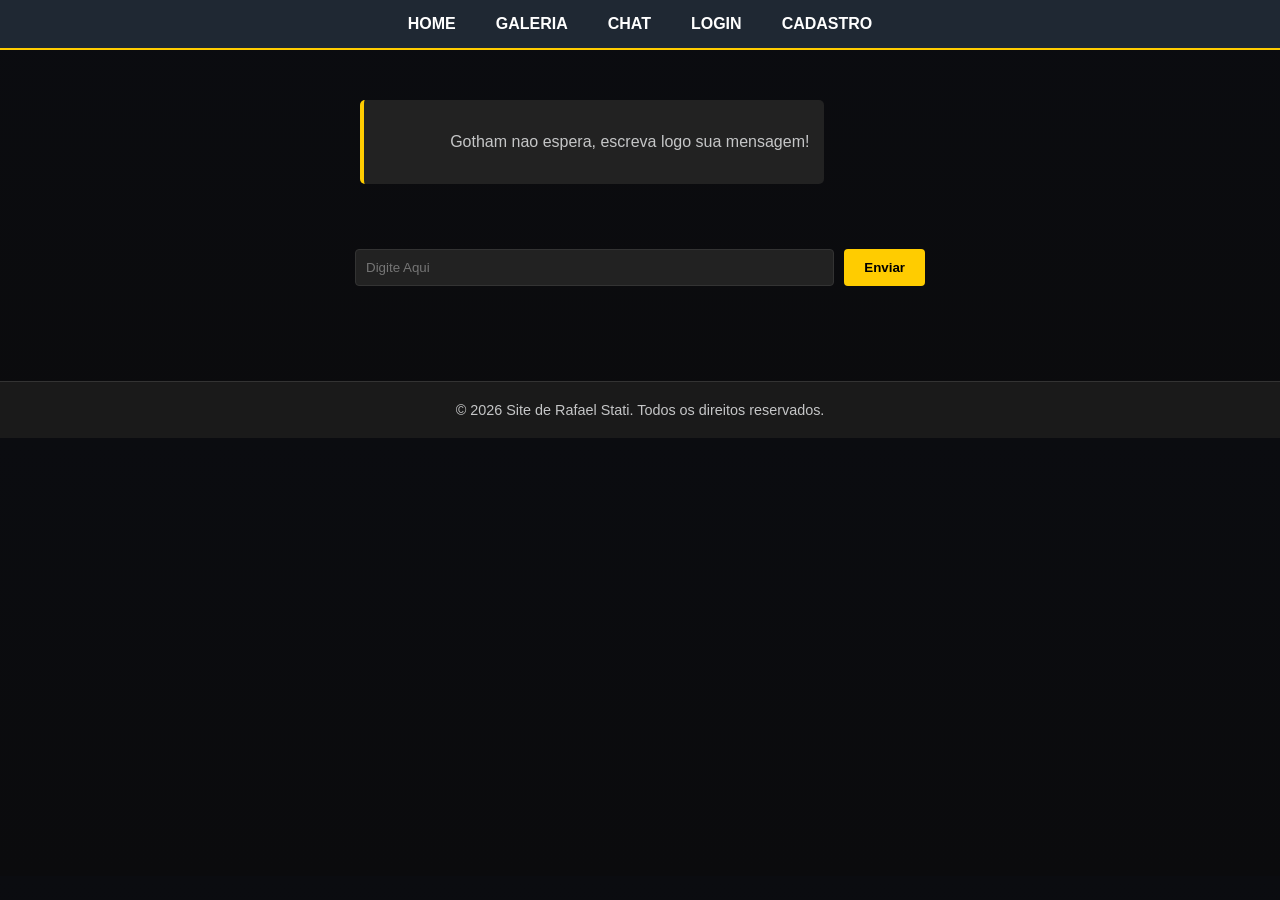
==== public/chat.html @ 91581137 "primeiro commit" ====
<!DOCTYPE html>
<html lang="pt-br">
<head>
    <meta charset="UTF-8">
    <meta name="viewport" content="width=device-width, initial-scale=1.0">
    <title>Chat</title>
    <link rel="stylesheet" href="style.css">
    <style>

        .container-chat {
            overflow-y: auto;
            display: flex;
            flex-direction: column;
            gap: 10px;
        }
        .mensagem.usuario {
            align-self: flex-end;
        }
        .mensagem.bot {
            align-self: flex-start;
            white-space: pre-wrap;
        }
        .mensagem.erro {
            align-self: flex-start;
            color: #ff6b6b;
        }
    </style>
</head>
<body>
    <nav class="menu">
        <a class="link" href="index.html">Home</a>
        <a class="link" href="galeria.html">Galeria</a>
        <a class="link" href="chat.html">Chat</a>
        <a class="link" href="login.html">Login</a>
        <a class="link" href="cadastro.html">Cadastro</a>
    </nav>

    <main>
        <section class="container-chat" id="container-chat">
            <div class="mensagem bot">
                Gotham nao espera, escreva logo sua mensagem!
            </div>
        </section>

        <form class="formulario-envio" id="formulario">
            <input type="text" id="campo-mensagem" placeholder="Digite Aqui" autocomplete="off" required>
            <button type="submit" class="btn-enviar" id="btn-enviar">Enviar</button>
        </form>
    </main>

    <footer>
        <p>&copy; 2026 Site de Rafael Stati. Todos os direitos reservados.</p>
    </footer>

    <script>
        const container = document.getElementById('container-chat')
        const formulario = document.getElementById('formulario')
        const campo = document.getElementById('campo-mensagem')
        const botao = document.getElementById('btn-enviar')

        // Guarda a conversa para a IA lembrar do contexto
        const historico = []

        function adicionarMensagem(texto, tipo) {
            const div = document.createElement('div')
            div.className = `mensagem ${tipo}`
            div.textContent = texto // textContent evita injeção de HTML
            container.appendChild(div)
            container.scrollTop = container.scrollHeight
            return div
        }

        formulario.addEventListener('submit', async (evento) => {
            evento.preventDefault()

            const texto = campo.value.trim()
            if (!texto) return

            adicionarMensagem(texto, 'usuario')
            historico.push({ role: 'user', content: texto })

            campo.value = ''
            campo.disabled = true
            botao.disabled = true

            const aguardando = adicionarMensagem('Pensando...', 'bot')

            try {
                const resposta = await fetch('/chat', {
                    method: 'POST',
                    headers: { 'Content-Type': 'application/json' },
                    body: JSON.stringify({ historico })
                })

                const dados = await resposta.json()

                if (!resposta.ok) {
                    throw new Error(dados.erro || 'Erro ao falar com a IA')
                }

                aguardando.textContent = dados.resposta
                historico.push({ role: 'assistant', content: dados.resposta })
            } catch (erro) {
                aguardando.className = 'mensagem erro'
                aguardando.textContent = `Erro: ${erro.message}`
                historico.pop() // remove a pergunta que falhou do histórico
            } finally {
                campo.disabled = false
                botao.disabled = false
                campo.focus()
                container.scrollTop = container.scrollHeight
            }
        })
    </script>
</body>
</html>
---- public/style.css ----
:root {
    --fundo-card: #0b0b0b;
    --laranja: #ff6f00;
    --brilho: #ffcc00;
}

/* -------------------------------HOME----------------------------- */
* {
    margin: 0;
    padding: 0;
    box-sizing: border-box;
}

body {
    background: linear-gradient(180deg, #0b0c10 0%, #0b0b0d 100%);
    color: #c5c6c7;
    font-family: "Roboto", sans-serif;
    overflow-x: hidden;
}

.menu {
    display: flex;
    justify-content: center;
    background-color: #1f2833;
    padding: 15px 0;
    border-bottom: 2px solid #ffcc00;
}

.link {
    color: #ffffff;
    text-decoration: none;
    margin: 0 20px;
    font-weight: bold;
    text-transform: uppercase;
    transition: color 0.3s ease;
}

.link:hover {
    color: #ffcc00;
}

.bat {
    height: calc(100vh - 120px);
    display: flex;
    justify-content: space-between;
    align-items: center;
    padding: 0 8%;
    position: relative;
}

.esquerdo {
    background: rgba(31, 40, 51, 0.6);
    backdrop-filter: blur(5px);
    border: 1px solid #45f3ff;
    border-radius: 12px;
    width: 280px;
    padding: 30px 20px;
    text-align: center;
    box-shadow: 0 0 15px rgba(69, 243, 255, 0.2);
    z-index: 2;
}

.direito {
    z-index: 2;
}

.titulo2 {
    font-family: "Bangers", cursive;
    color: #ffcc00;
    font-size: 4rem;
    letter-spacing: 4px;
    justify-content: center;
    margin-bottom: 15px;
    text-shadow: 3px 3px 0px #000;
}

.subtitulo {
    font-size: 1.1rem;
    line-height: 1.4;
    color: #e5e5e5;
}

.meio {
    position: absolute;
    height: 85%;
    left: 50%;
    top: 50%;
    transform: translate(-50%, -50%);
    object-fit: contain;
    filter: drop-shadow(0px 0px 25px rgba(255, 204, 0, 0.4));
    z-index: 1;
}

.btn {
    background-color: #ffcc00;
    color: #0b0c10;
    border: none;
    padding: 12px 24px;
    font-size: 1rem;
    font-weight: bold;
    border-radius: 25px;
    cursor: pointer;
    transition: all 0.3s ease;
    width: 100%;
    text-transform: uppercase;
}

.btn:hover {
    background-color: #ffffff;
    box-shadow: 0 0 15px #ffcc00;
    transform: scale(1.05);
}

.bloco-balao {
    display: flex;
    flex-direction: column;
    position: relative;
    background: #000000;
    color: #ffffff;
    padding: 18px 28px;
    border-radius: 30px;
    font-weight: bold;
    width: 300px;
    font-size: 1.1rem;
    border: 4px solid #ffcc00;
    box-shadow: 0 0 20px rgba(255, 204, 0, 0.6);
    transform: none;
    transition: all 0.3s ease;
}

@media (max-width: 900px) {
    .bat {
        flex-direction: column;
        justify-content: center;
        gap: 30px;
        height: auto;
        padding: 50px 20px;
    }
    .meio {
        position: relative;
        transform: none;
        left: auto;
        top: auto;
        height: 300px;
        order: -1;
    }
}

/* ------------------------Galeria--------------------------- */

@import url('https://googleapis.com');

.vitrine{
display: grid;
grid-template-columns: repeat(auto-fit, minmax(240px, 1fr));
gap: 20px;
max-width: 1200px;
padding: 60px;
margin: 0 auto;
}

.heroi{
    border: 3px solid red;
    border-radius: 12px;
    font-family:'Franklin Gothic Medium', 'Arial Narrow', Arial, sans-serif;
    display: flex;
    flex-direction: column;
    gap: 25px;
    padding: 25px;
}

.heroi:hover{
    background-color: var(--fundo-card);
    transform: scale(1.05);
    transition: transform 0.3s ease;
    border-color: var(--brilho);
    box-shadow: 0 12px 25px rgba(255, 70, 0, 0.5);
}

.foto-heroi:hover{
    border-color: var(--brilho);
    box-shadow: 0 12px 25px rgba(255, 70, 0, 0.5);
} 

h2{
    font-family: 'bangers';
    letter-spacing: 5px;
    text-align: center;
    color: var(--laranja);
    font-size: 2rem;
}

.foto-heroi{
    border: 3px solid var(--laranja);
    width: 100%;
    border-radius: 12px;
    object-fit: cover;
    height: 300px;
}

.vitrine .btn{
    background-color: var(--laranja);
    color: #0b0b0b;
    border: none;
    padding: 10px;
    font-size: 1.2rem;
    cursor: pointer;
    transition: background-color 0.3s ease;
    text-align: center;
    border-radius: 8px;
}

/* -----------------------------------Chat--------------------- */

.container-chat {
    max-width: 600px;
    margin: 50px auto;
    padding: 0 20px;
}

.mensagem {
    background-color: #222222;
    padding: 15px;
    border-radius: 5px;
    text-align: center;
    border-left: 4px solid #ffcc00;
}

.formulario-envio {
    max-width: 600px;
    margin: 30px auto 80px auto;
    padding: 15px;
    display: flex;
    gap: 10px;
}

.formulario-envio input {
    flex: 1;
    padding: 10px;
    border: 1px solid #333;
    background-color: #222;
    color: #fff;
    border-radius: 4px;
}

.btn-enviar {
    background-color: #ffcc00;
    color: #000;
    border: none;
    padding: 10px 20px;
    font-weight: bold;
    border-radius: 4px;
    cursor: pointer;
    transition: all 0.3s ease;
}

.btn-enviar:hover {
    background-color: #ffffff;
    box-shadow: 0 0 15px #ffcc00;
    transform: scale(1.05);
}

footer {
    background-color: #1a1a1a;
    color: #c5c6c7;
    text-align: center;
    padding: 20px 0;
    margin-top: auto;
    font-size: 0.9rem;
    border-top: 1px solid #333;
}
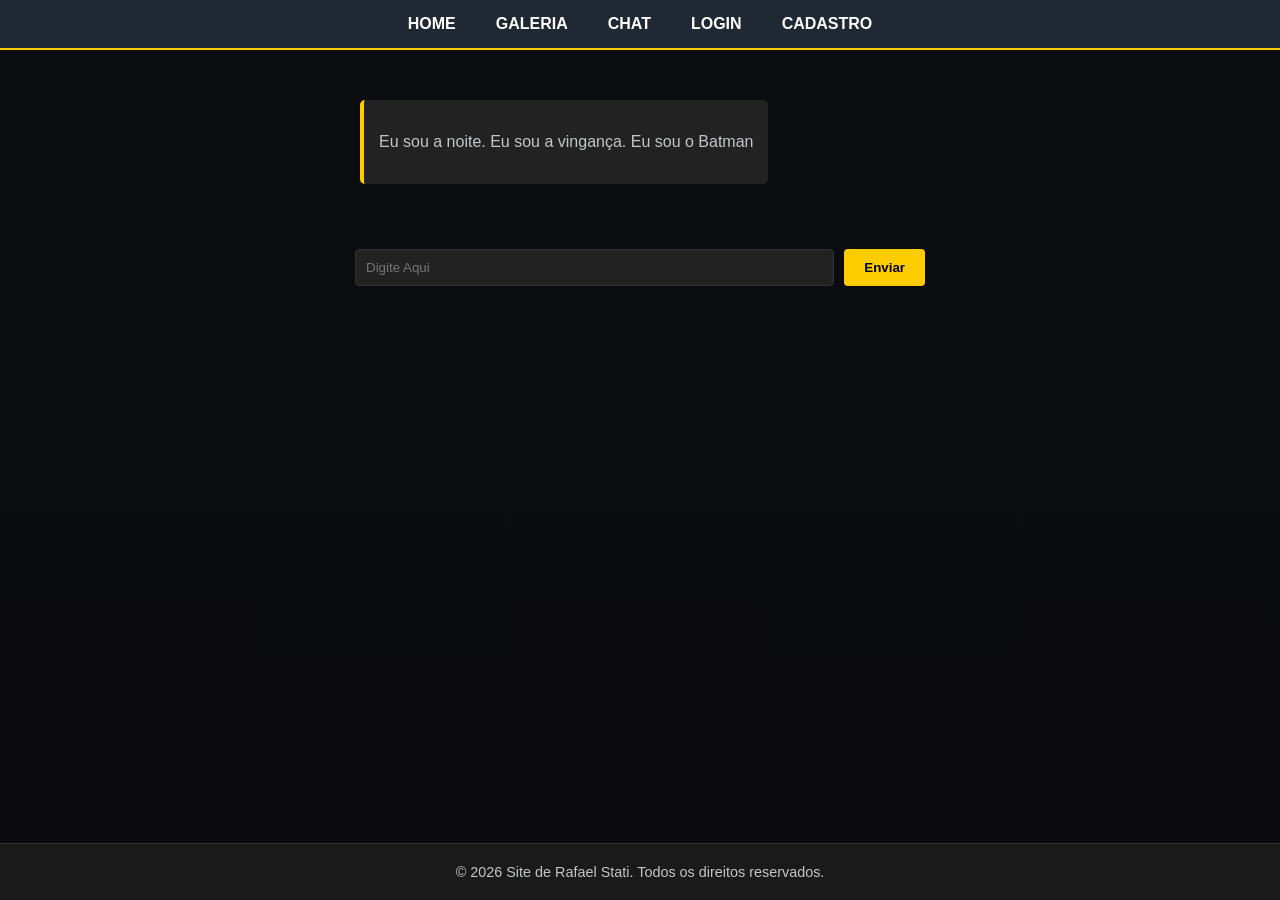
==== commit df38ebaa: "Personalidade do batman" ====
--- a/public/chat.html
+++ b/public/chat.html
@@ -38,7 +38,7 @@
     <main>
         <section class="container-chat" id="container-chat">
             <div class="mensagem bot">
-                Gotham nao espera, escreva logo sua mensagem!
+Eu sou a noite. Eu sou a vingança. Eu sou o Batman
             </div>
         </section>
 
--- a/public/style.css
+++ b/public/style.css
@@ -16,6 +16,9 @@
     color: #c5c6c7;
     font-family: "Roboto", sans-serif;
     overflow-x: hidden;
+    display: flex;
+    flex-direction: column;
+    min-height: 100vh;
 }
 
 .menu {
@@ -40,12 +43,13 @@
 }
 
 .bat {
-    height: calc(100vh - 120px);
+    flex: 1;
     display: flex;
     justify-content: space-between;
     align-items: center;
-    padding: 0 8%;
+    padding: 20px 8%;
     position: relative;
+    min-height: calc(100vh - 120px);
 }
 
 .esquerdo {
@@ -67,8 +71,8 @@
 .titulo2 {
     font-family: "Bangers", cursive;
     color: #ffcc00;
-    font-size: 4rem;
-    letter-spacing: 4px;
+    font-size: 1rem;
+    letter-spacing: 3px;
     justify-content: center;
     margin-bottom: 15px;
     text-shadow: 3px 3px 0px #000;
@@ -82,7 +86,8 @@
 
 .meio {
     position: absolute;
-    height: 85%;
+    height: 90%;
+    max-height: 600px;
     left: 50%;
     top: 50%;
     transform: translate(-50%, -50%);
@@ -126,6 +131,13 @@
     box-shadow: 0 0 20px rgba(255, 204, 0, 0.6);
     transform: none;
     transition: all 0.3s ease;
+}
+
+footer, .seu-rodape-classe {
+    width: 100%;
+    text-align: center;
+    padding: 20px 0;
+    background-color: transparent;
 }
 
 @media (max-width: 900px) {
@@ -146,59 +158,60 @@
     }
 }
 
+
 /* ------------------------Galeria--------------------------- */
-
 @import url('https://googleapis.com');
 
-.vitrine{
-display: grid;
-grid-template-columns: repeat(auto-fit, minmax(240px, 1fr));
-gap: 20px;
-max-width: 1200px;
-padding: 60px;
-margin: 0 auto;
-}
-
-.heroi{
+.vitrine {
+    display: grid;
+    grid-template-columns: repeat(auto-fit, minmax(240px, 1fr));
+    gap: 20px;
+    max-width: 1200px;
+    padding: 60px;
+    margin: 0 auto;
+}
+
+.heroi {
     border: 3px solid red;
     border-radius: 12px;
-    font-family:'Franklin Gothic Medium', 'Arial Narrow', Arial, sans-serif;
+    font-family: 'Franklin Gothic Medium', 'Arial Narrow', Arial, sans-serif;
     display: flex;
     flex-direction: column;
     gap: 25px;
     padding: 25px;
-}
-
-.heroi:hover{
+    transition: transform 0.3s ease, background-color 0.3s ease, border-color 0.3s ease, box-shadow 0.3s ease;
+}
+
+.heroi:hover {
     background-color: var(--fundo-card);
     transform: scale(1.05);
-    transition: transform 0.3s ease;
     border-color: var(--brilho);
     box-shadow: 0 12px 25px rgba(255, 70, 0, 0.5);
 }
 
-.foto-heroi:hover{
-    border-color: var(--brilho);
-    box-shadow: 0 12px 25px rgba(255, 70, 0, 0.5);
-} 
-
-h2{
-    font-family: 'bangers';
-    letter-spacing: 5px;
-    text-align: center;
-    color: var(--laranja);
-    font-size: 2rem;
-}
-
-.foto-heroi{
+.foto-heroi {
     border: 3px solid var(--laranja);
     width: 100%;
     border-radius: 12px;
     object-fit: cover;
     height: 300px;
-}
-
-.vitrine .btn{
+    transition: border-color 0.3s ease, box-shadow 0.3s ease;
+}
+
+.foto-heroi:hover {
+    border-color: var(--brilho);
+    box-shadow: 0 12px 25px rgba(255, 70, 0, 0.5);
+} 
+
+h2 {
+    font-family: 'Bangers', cursive;
+    letter-spacing: 5px;
+    text-align: center;
+    color: var(--laranja);
+    font-size: 2rem;
+}
+
+.vitrine .btn {
     background-color: var(--laranja);
     color: #0b0b0b;
     border: none;
@@ -268,4 +281,11 @@
     margin-top: auto;
     font-size: 0.9rem;
     border-top: 1px solid #333;
-}+}
+
+@media (max-width: 768px) {
+.container-principal, .outros-container {
+display: flex !important;
+flex-direction: column !important;
+align-items: center !important;
+}}
